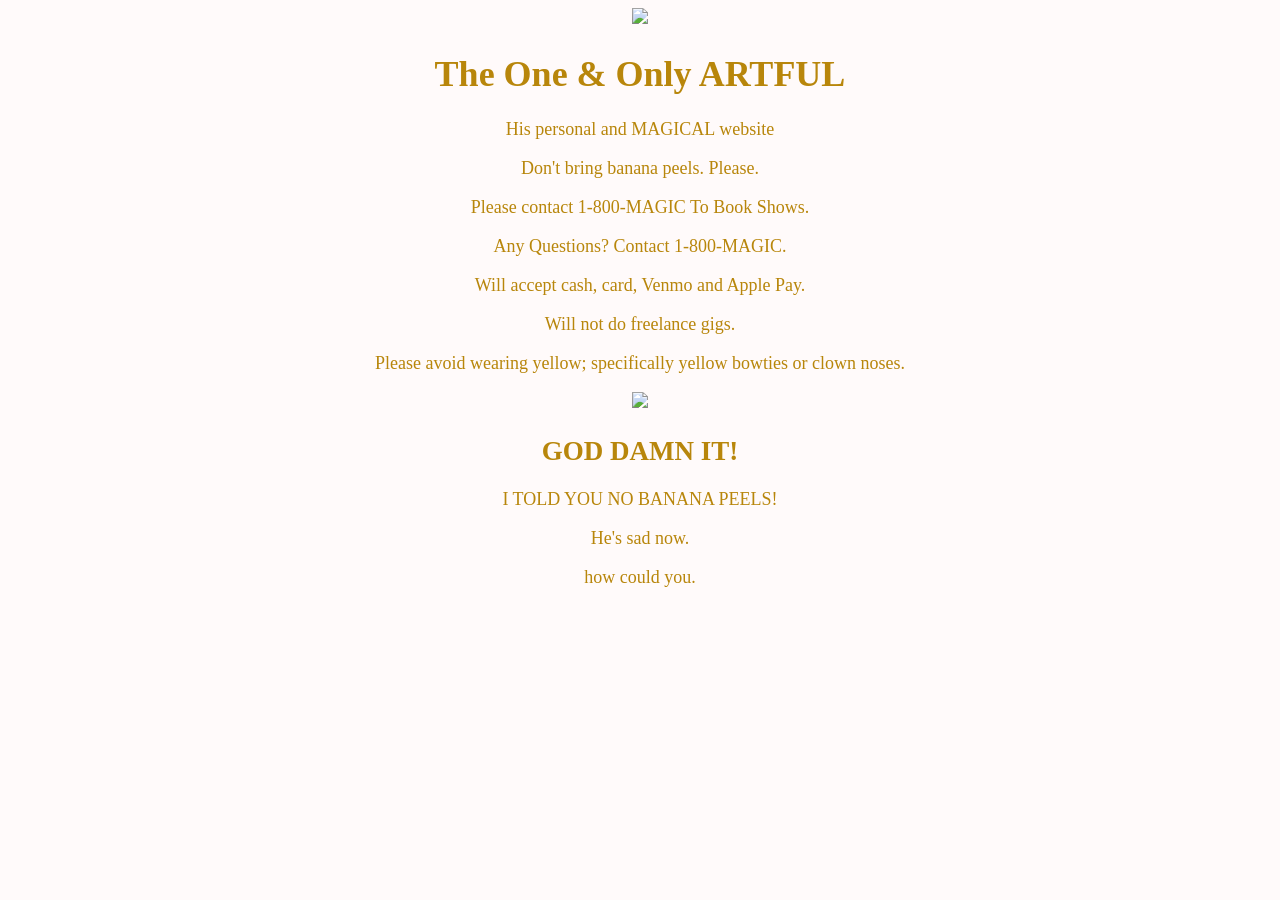
==== index.html @ ebea82c3 "Artful's (hopefully) first website! Yippee!" ====
<!DOCTYPE html>
<html>
    <head>
        <link rel="stylesheet" href="style.css" />
    </head>
    <body>
        <img
            src="https://cdn.shopify.com/s/files/1/0125/8261/7145/files/Artful_Plush-SV3-P-1_1000x.png.webp?v=1763303485"    
        />
        <h1>The One & Only ARTFUL</h1>
        <p>His personal and MAGICAL website</p>
        <p>Don't bring banana peels. Please.</p>
        <p>Please contact 1-800-MAGIC To Book Shows.</p>
        <p>Any Questions? Contact 1-800-MAGIC.</p>
        <p>Will accept cash, card, Venmo and Apple Pay.</p>
        <p>Will not do freelance gigs.</p>
        <p>Please avoid wearing yellow; specifically yellow bowties or clown noses.</p>
    </body>

    <body2>
        <img
            src="https://www.nicepng.com/png/full/46-461923_fig-20-banana-banana-peel-png.png"
        />
        <h2>GOD DAMN IT!</h2>
        <p>I TOLD YOU NO BANANA PEELS!</p>
        <p>He's sad now.</p>
        <p>how could you.
        </p>
    </body2>
</html>
---- style.css ----
img {
    width: 200px;
}

body {
    text-align: center;
    font-family: 'Times New Roman';
    background-color:snow;
    color:darkgoldenrod;
}

body {
    font-size: large;
    font-family: Impact;
}
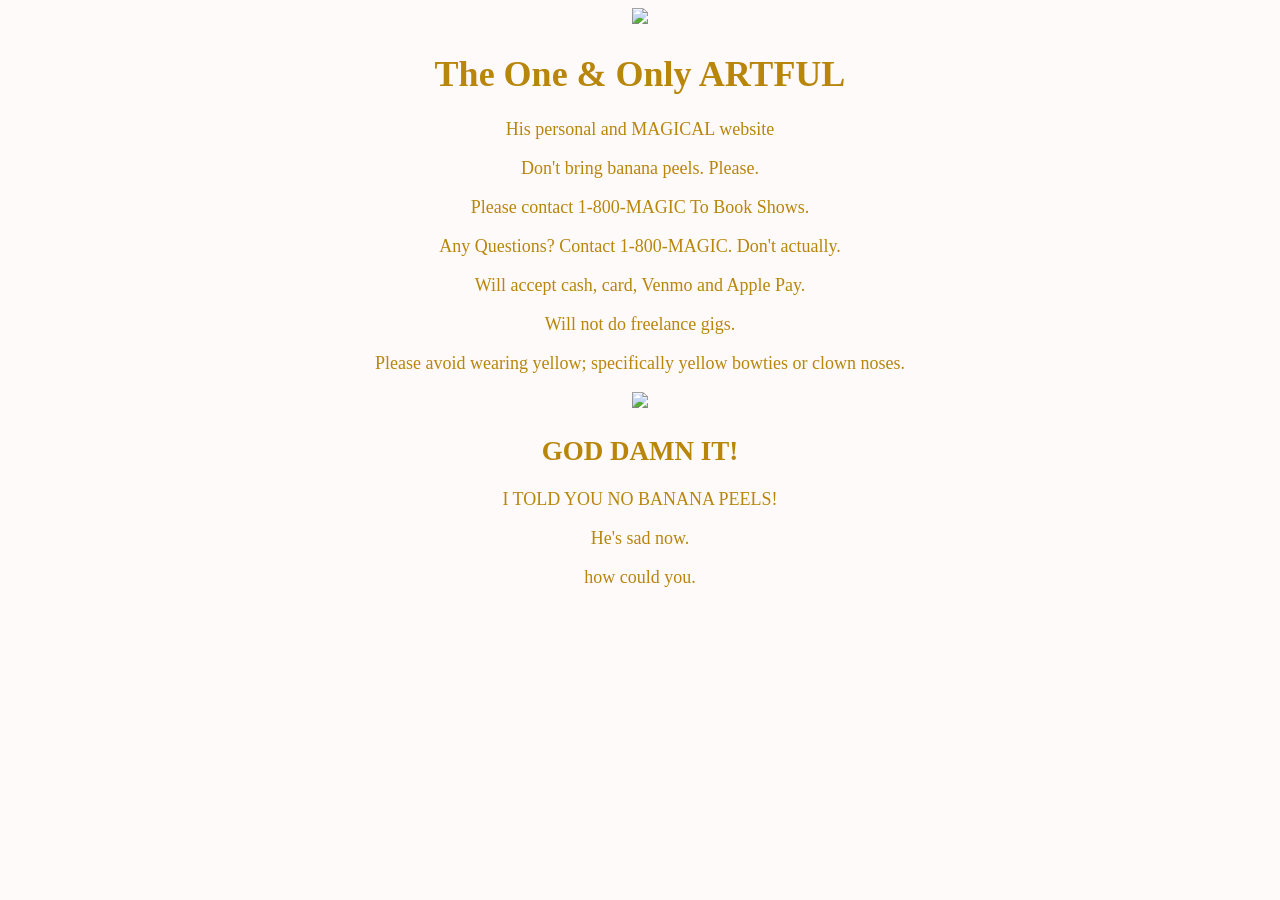
==== commit c4991700: "Artful's first website. Yippee!" ====
--- a/index.html
+++ b/index.html
@@ -13,7 +13,7 @@
         <p>His personal and MAGICAL website</p>
         <p>Don't bring banana peels. Please.</p>
         <p>Please contact 1-800-MAGIC To Book Shows.</p>
-        <p>Any Questions? Contact 1-800-MAGIC.</p>
+        <p>Any Questions? Contact 1-800-MAGIC. Don't actually.</p>
         <p>Will accept cash, card, Venmo and Apple Pay.</p>
         <p>Will not do freelance gigs.</p>
         <p>Please avoid wearing yellow; specifically yellow bowties or clown noses.</p>
